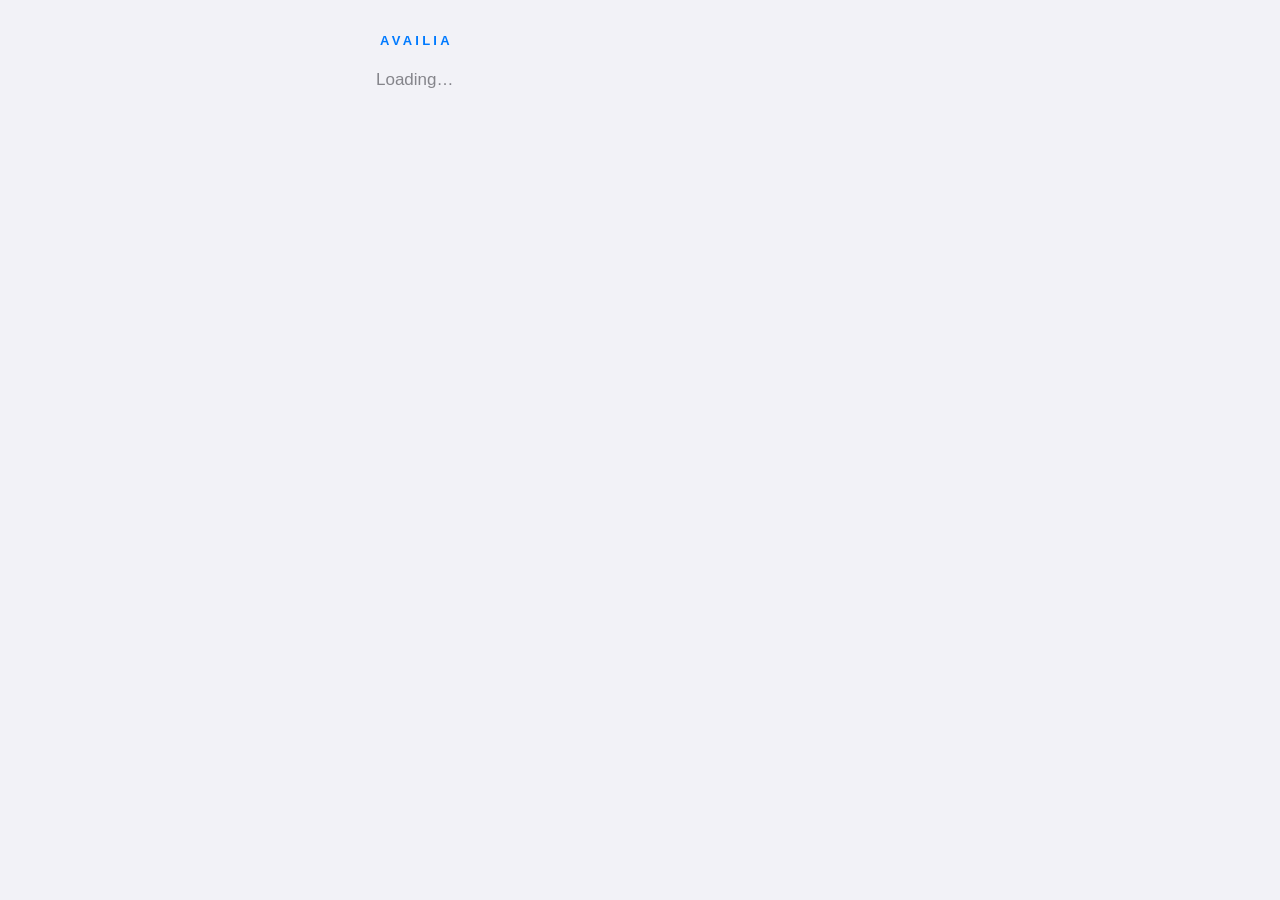
==== availia/group/index.html @ 647e4a8b "Add the Availia group invite page Co-Authored-By: Claude Opus 5.5 <noreply@anthropic.com>" ====
<!doctype html>
<html lang="en">
<head>
    <meta charset="utf-8">
    <meta name="viewport" content="width=device-width, initial-scale=1, viewport-fit=cover">
    <meta name="robots" content="noindex">
    <meta name="color-scheme" content="light dark">
    <title>Availia — Join a Group</title>
    <link rel="stylesheet" href="../availia.css">
    <script type="module" src="group.js"></script>
</head>
<body>
    <main>
        <p class="brand">AVAILIA</p>
        <div id="app" aria-live="polite">
            <p class="muted">Loading…</p>
        </div>
    </main>
</body>
</html>
---- availia/availia.css ----
/* Availia web pages. Styled after iOS grouped lists so guests feel at home. */
:root {
    color-scheme: light dark;
    --accent: #007aff;
    --background: #f2f2f7;
    --card: #ffffff;
    --separator: rgba(60, 60, 67, 0.18);
    --secondary: rgba(60, 60, 67, 0.6);
    --danger: #ff3b30;
    --success: #34c759;
}
@media (prefers-color-scheme: dark) {
    :root {
        --accent: #0a84ff;
        --background: #000000;
        --card: #1c1c1e;
        --separator: rgba(84, 84, 88, 0.6);
        --secondary: rgba(235, 235, 245, 0.6);
        --danger: #ff453a;
        --success: #30d158;
    }
}

* { box-sizing: border-box; }
body {
    margin: 0;
    background: var(--background);
    font: 17px/1.45 -apple-system, BlinkMacSystemFont, "SF Pro Text", "Helvetica Neue", sans-serif;
    -webkit-text-size-adjust: 100%;
}
main {
    max-width: 560px;
    margin: 0 auto;
    padding: max(32px, env(safe-area-inset-top)) 16px max(48px, env(safe-area-inset-bottom));
}
.brand { font-weight: 800; letter-spacing: 0.25em; font-size: 13px; color: var(--accent); margin: 0 0 8px 4px; }
h1 { font-size: 34px; line-height: 1.15; margin: 0 4px 6px; }
h2 { font-size: 13px; font-weight: 400; text-transform: uppercase; color: var(--secondary); margin: 28px 16px 6px; }
.muted { color: var(--secondary); }
.lead { margin: 0 4px 20px; color: var(--secondary); }
.footnote { font-size: 13px; color: var(--secondary); margin: 6px 16px 0; }
.error { color: var(--danger); }

.card { background: var(--card); border-radius: 12px; overflow: hidden; }
.row {
    display: flex; align-items: center; gap: 12px;
    min-height: 44px; padding: 10px 16px;
    border-top: 0.5px solid var(--separator);
}
.row:first-child { border-top: 0; }
.row .label { flex: 1; }
.row .value { color: var(--secondary); text-align: right; }
.row.stacked { flex-direction: column; align-items: stretch; gap: 8px; }
.row.disabled .label { color: var(--secondary); }
.tag { font-size: 12px; color: var(--accent); margin-left: 6px; }

input[type="text"] {
    width: 100%; border: 0; background: transparent; font: inherit; color: inherit; padding: 0; outline: none;
}
input[type="time"] {
    font: inherit; color: inherit; background: rgba(120, 120, 128, 0.12);
    border: 0; border-radius: 8px; padding: 4px 8px;
}
input[type="checkbox"] { width: 22px; height: 22px; accent-color: var(--accent); margin: 0; }
.times { display: flex; align-items: center; gap: 8px; color: var(--secondary); font-size: 15px; }

button.primary {
    display: block; width: 100%; margin-top: 24px; padding: 14px;
    border: 0; border-radius: 14px; background: var(--accent); color: #fff;
    font: inherit; font-weight: 600; cursor: pointer;
}
button.primary:disabled { opacity: 0.5; cursor: default; }

.choices { display: flex; gap: 6px; }
.choices button {
    flex: 1; padding: 6px 0; border-radius: 8px; border: 0;
    background: rgba(120, 120, 128, 0.12); color: inherit; font: inherit; font-size: 15px; cursor: pointer;
}
.choices button[aria-pressed="true"] { background: var(--accent); color: #fff; }

.banner { background: var(--card); border-radius: 12px; padding: 14px 16px; margin-top: 16px; }
.banner.success { border-left: 4px solid var(--success); }
a.primary.button {
    display: block; text-align: center; text-decoration: none; margin-top: 16px; padding: 14px;
    border-radius: 14px; background: var(--accent); color: #fff; font-weight: 600;
}
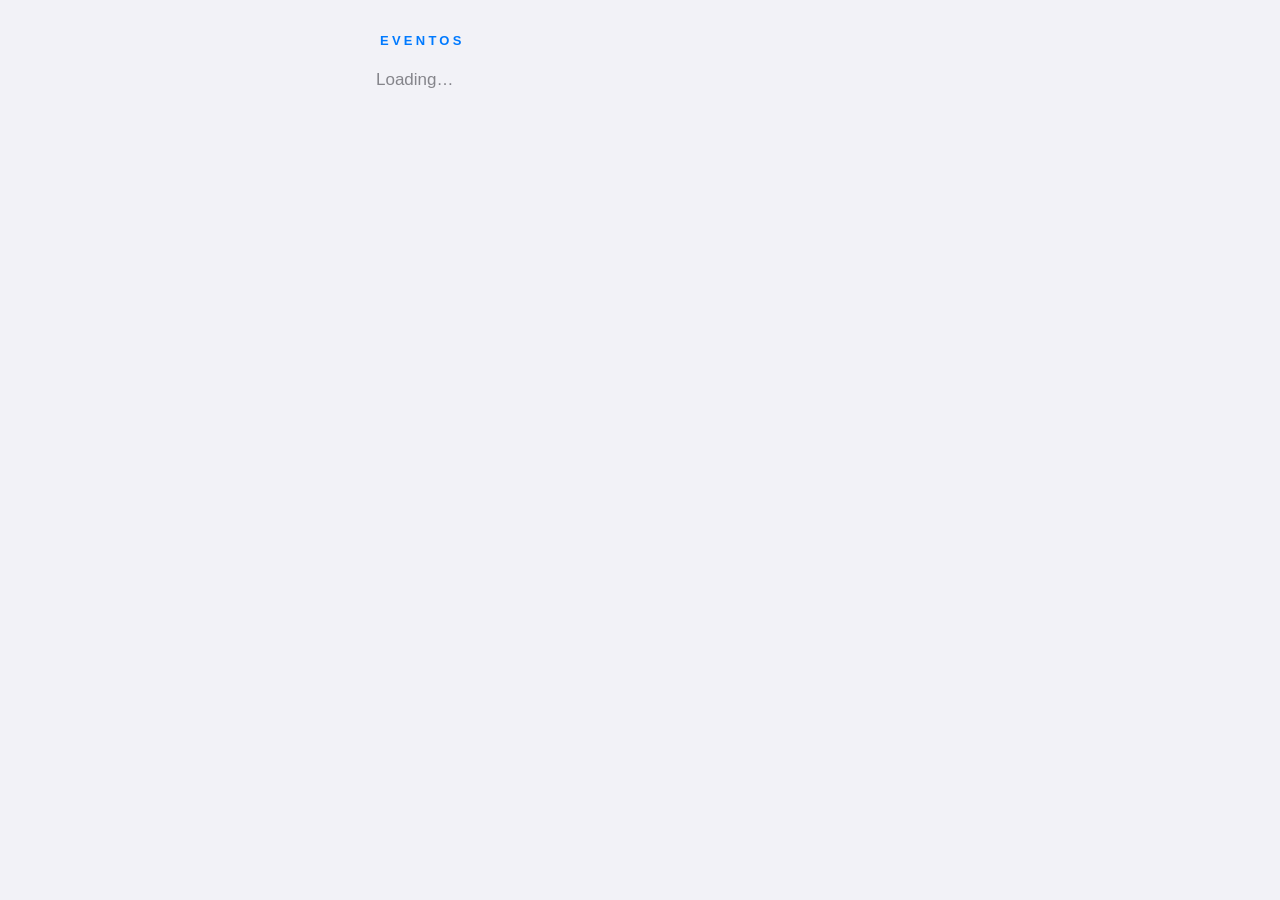
==== commit 7077e2b1: "Rename the Availia pages to Eventos and update the privacy policy - Every page now says Eventos. The" ====
--- a/availia/group/index.html
+++ b/availia/group/index.html
@@ -5,13 +5,13 @@
     <meta name="viewport" content="width=device-width, initial-scale=1, viewport-fit=cover">
     <meta name="robots" content="noindex">
     <meta name="color-scheme" content="light dark">
-    <title>Availia — Join a Group</title>
+    <title>Eventos — Join a Group</title>
     <link rel="stylesheet" href="../availia.css">
     <script type="module" src="group.js"></script>
 </head>
 <body>
     <main>
-        <p class="brand">AVAILIA</p>
+        <p class="brand">EVENTOS</p>
         <div id="app" aria-live="polite">
             <p class="muted">Loading…</p>
         </div>
--- a/availia/availia.css
+++ b/availia/availia.css
@@ -1,4 +1,4 @@
-/* Availia web pages. Styled after iOS grouped lists so guests feel at home. */
+/* Eventos web pages. Styled after iOS grouped lists so guests feel at home. */
 :root {
     color-scheme: light dark;
     --accent: #007aff;
@@ -57,12 +57,25 @@
 input[type="text"] {
     width: 100%; border: 0; background: transparent; font: inherit; color: inherit; padding: 0; outline: none;
 }
+/* When you're free: each day with its times. */
+.day-header { display: flex; align-items: center; gap: 8px; margin: 22px 16px 6px; font-size: 15px; font-weight: 600; }
+.day-header .small { margin-left: auto; font-size: 13px; }
+.times { display: flex; align-items: center; gap: 8px; color: var(--secondary); font-size: 15px; }
 input[type="time"] {
-    font: inherit; color: inherit; background: rgba(120, 120, 128, 0.12);
-    border: 0; border-radius: 8px; padding: 4px 8px;
+    font: inherit; color: var(--text, inherit); background: rgba(120, 120, 128, 0.12);
+    border: 0; border-radius: 8px; padding: 6px 8px;
 }
-input[type="checkbox"] { width: 22px; height: 22px; accent-color: var(--accent); margin: 0; }
-.times { display: flex; align-items: center; gap: 8px; color: var(--secondary); font-size: 15px; }
+button.remove {
+    margin-left: auto; width: 26px; height: 26px; border-radius: 13px; border: 0;
+    background: #ff3b30; color: #fff; font-size: 18px; line-height: 1; cursor: pointer;
+}
+button.add { border: 0; background: none; color: var(--accent); font: inherit; cursor: pointer; padding: 0; }
+
+button.link { border: 0; background: none; color: var(--accent); font: inherit; font-size: 15px; cursor: pointer; margin: 10px 16px 0; padding: 0; }
+button.plain {
+    display: block; width: 100%; margin-top: 12px; padding: 14px; border: 0; border-radius: 14px;
+    background: var(--card); color: var(--accent); font: inherit; font-weight: 600; cursor: pointer;
+}
 
 button.primary {
     display: block; width: 100%; margin-top: 24px; padding: 14px;
@@ -84,3 +97,16 @@
     display: block; text-align: center; text-decoration: none; margin-top: 16px; padding: 14px;
     border-radius: 14px; background: var(--accent); color: #fff; font-weight: 600;
 }
+
+/* Text pages: privacy policy, support, and the home page. */
+.page h1 { margin-top: 4px; }
+.page h2 { text-transform: none; font-size: 21px; font-weight: 700; color: inherit; margin: 32px 4px 8px; }
+.page p, .page ul { margin: 0 4px 12px; }
+.page li { margin: 6px 0; }
+.page a { color: var(--accent); }
+
+button.small {
+    border: 0; border-radius: 8px; padding: 6px 10px; font: inherit; font-size: 15px;
+    background: rgba(120, 120, 128, 0.12); color: var(--accent); cursor: pointer;
+}
+button.small:disabled { color: var(--secondary); cursor: default; }
